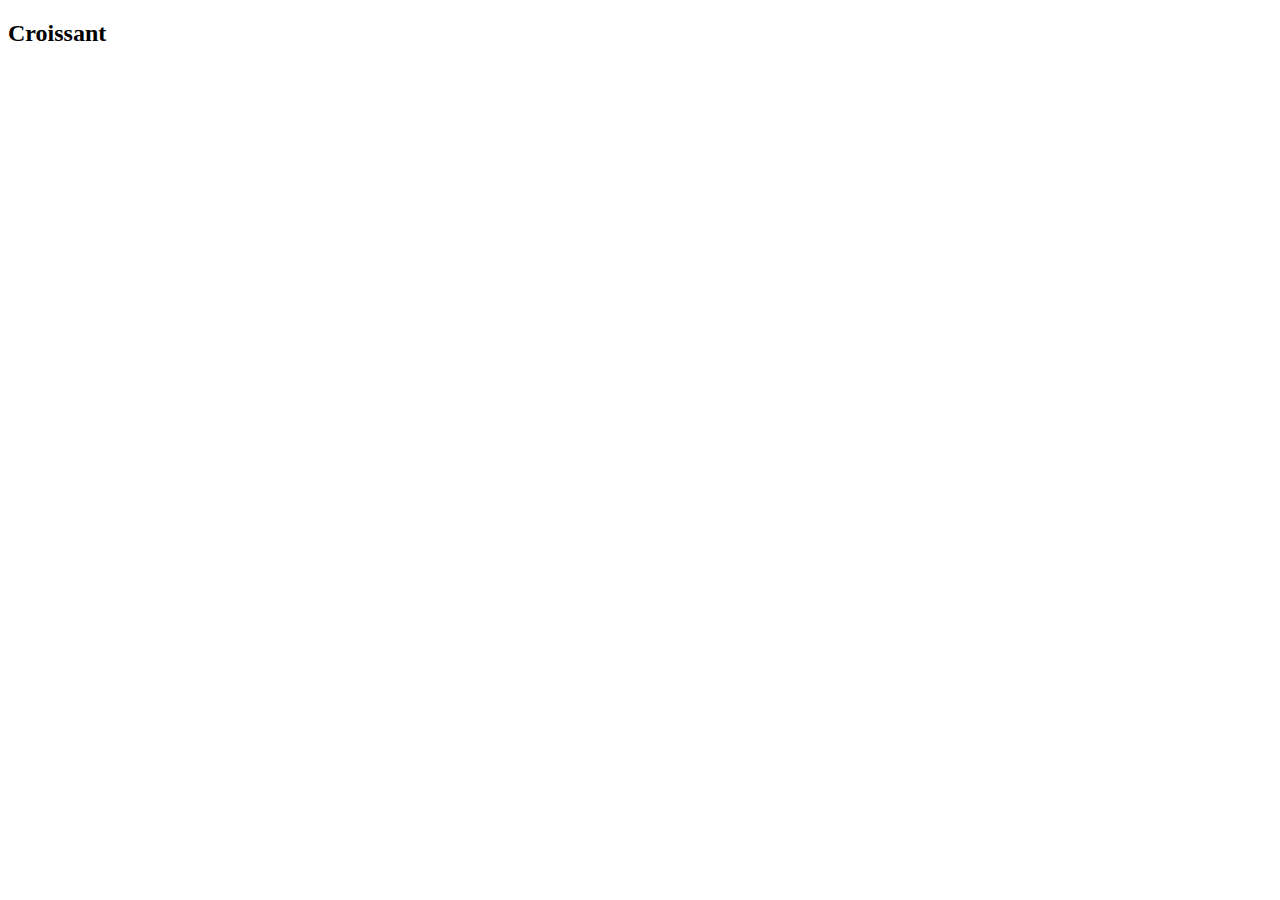
==== index.html @ 1f1a0128 "Create index.html file" ====
<!DOCTYPE html>
<html lang="en">
<head>
    <meta charset="UTF-8">
    <meta http-equiv="X-UA-Compatible" content="IE=edge">
    <meta name="viewport" content="width=device-width, initial-scale=1.0">
    <title>The nice croissant</title>
</head>
<body>
<h2>Croissant</h2>
</body>
</html>
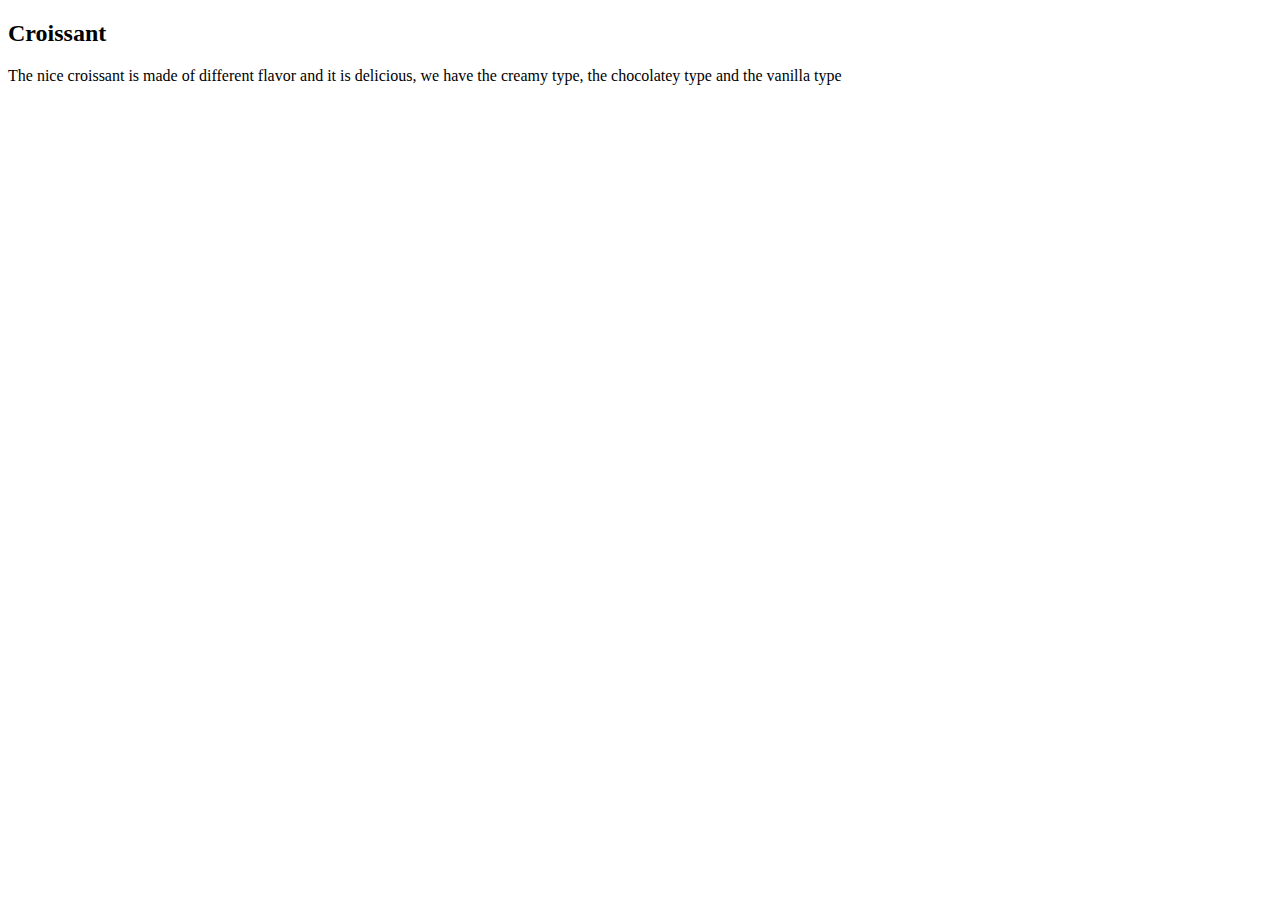
==== commit 32732e2a: "Add description" ====
--- a/index.html
+++ b/index.html
@@ -8,5 +8,6 @@
 </head>
 <body>
 <h2>Croissant</h2>
+<p>The nice croissant is made of different flavor and it is delicious, we have the creamy type, the chocolatey type and the vanilla type</p>
 </body>
 </html>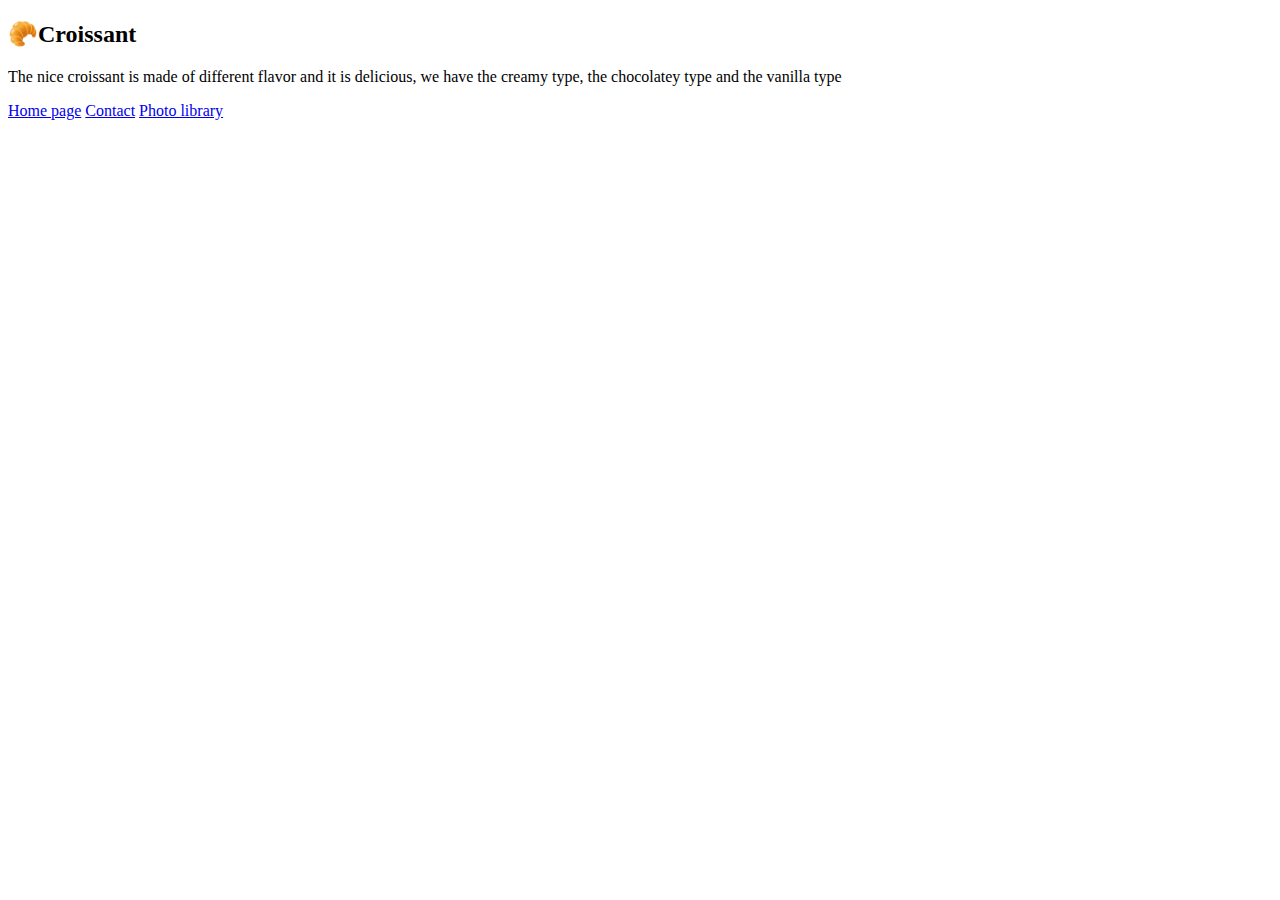
==== commit 97eae045: "link CSS stylesheet" ====
--- a/index.html
+++ b/index.html
@@ -1,13 +1,22 @@
 <!DOCTYPE html>
 <html lang="en">
-<head>
-    <meta charset="UTF-8">
-    <meta http-equiv="X-UA-Compatible" content="IE=edge">
-    <meta name="viewport" content="width=device-width, initial-scale=1.0">
+  <head>
+    <meta charset="UTF-8" />
+    <meta http-equiv="X-UA-Compatible" content="IE=edge" />
+    <meta name="viewport" content="width=device-width, initial-scale=1.0" />
     <title>The nice croissant</title>
-</head>
-<body>
-<h2>Croissant</h2>
-<p>The nice croissant is made of different flavor and it is delicious, we have the creamy type, the chocolatey type and the vanilla type</p>
-</body>
-</html>+    <link rel="stylesheet" href="/css/style.css" />
+  </head>
+  <body>
+    <h2>🥐Croissant</h2>
+    <p>
+      The nice croissant is made of different flavor and it is delicious, we
+      have the creamy type, the chocolatey type and the vanilla type
+    </p>
+    <p>
+      <a href="/index.html"> Home page</a>
+      <a href="/contact.html">Contact</a>
+      <a href="/photo.html">Photo library</a>
+    </p>
+  </body>
+</html>
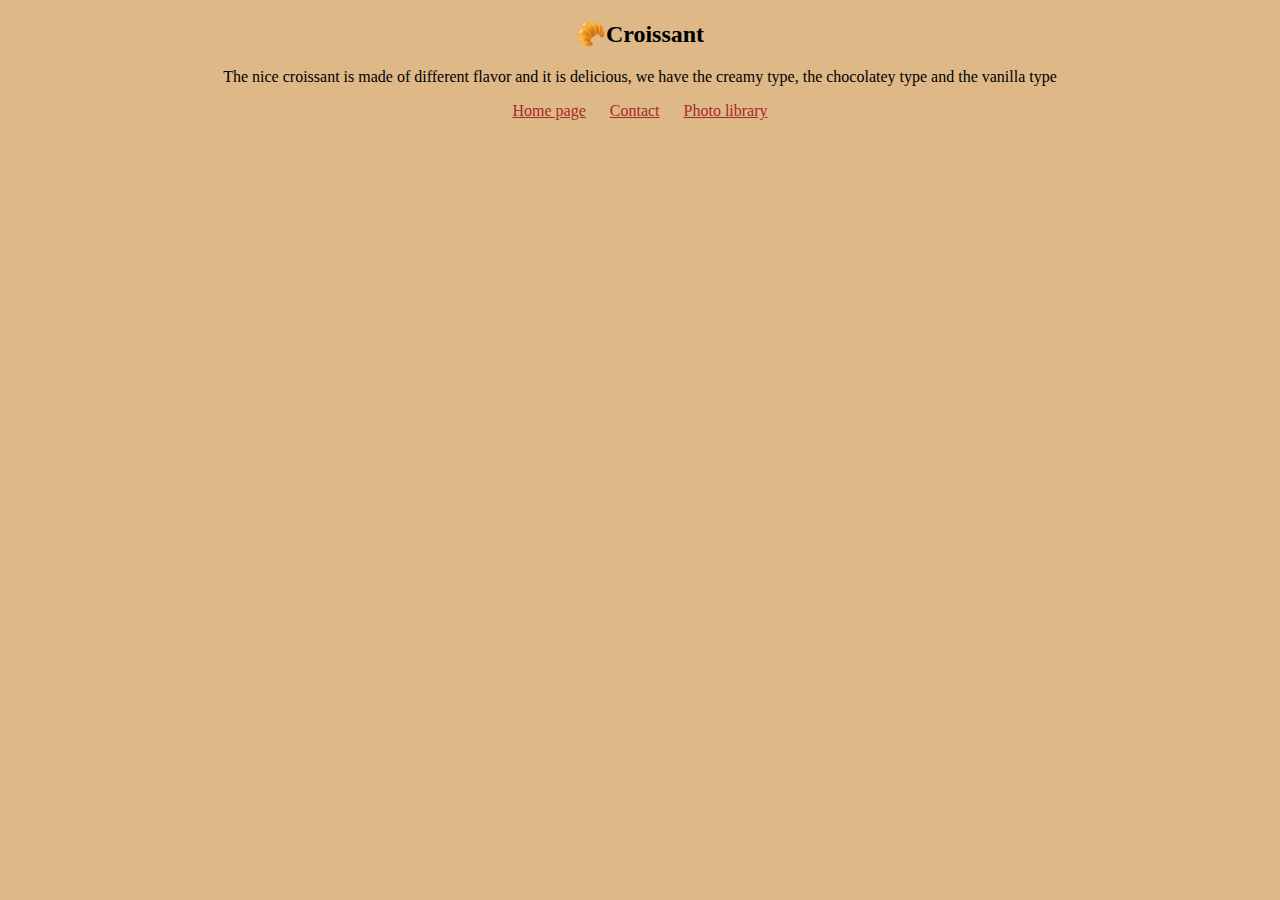
==== commit bf33f9c9: "Add page title" ====
--- a/index.html
+++ b/index.html
@@ -4,7 +4,11 @@
     <meta charset="UTF-8" />
     <meta http-equiv="X-UA-Compatible" content="IE=edge" />
     <meta name="viewport" content="width=device-width, initial-scale=1.0" />
-    <title>The nice croissant</title>
+    <meta
+      name="description"
+      content="This is the nice croissant company homepage where you can all flavors of croissant"
+    />
+    <title>All you need to know-Nice croissant</title>
     <link rel="stylesheet" href="/css/style.css" />
   </head>
   <body>
@@ -14,9 +18,9 @@
       have the creamy type, the chocolatey type and the vanilla type
     </p>
     <p>
-      <a href="/index.html"> Home page</a>
-      <a href="/contact.html">Contact</a>
-      <a href="/photo.html">Photo library</a>
+      <a href="/index.html" title="Home"> Home page</a>
+      <a href="/contact.html" title="Contact">Contact</a>
+      <a href="/photo.html" title="Photos">Photo library</a>
     </p>
   </body>
 </html>
--- a/css/style.css
+++ b/css/style.css
@@ -0,0 +1,17 @@
+body {
+  background: burlywood;
+}
+h2,
+p {
+  text-align: center;
+}
+p a {
+  margin: 0 10px;
+  color: brown;
+}
+img {
+  display: block;
+  margin: 30px auto;
+  border-radius: 10px;
+  max-width: 100%;
+}
